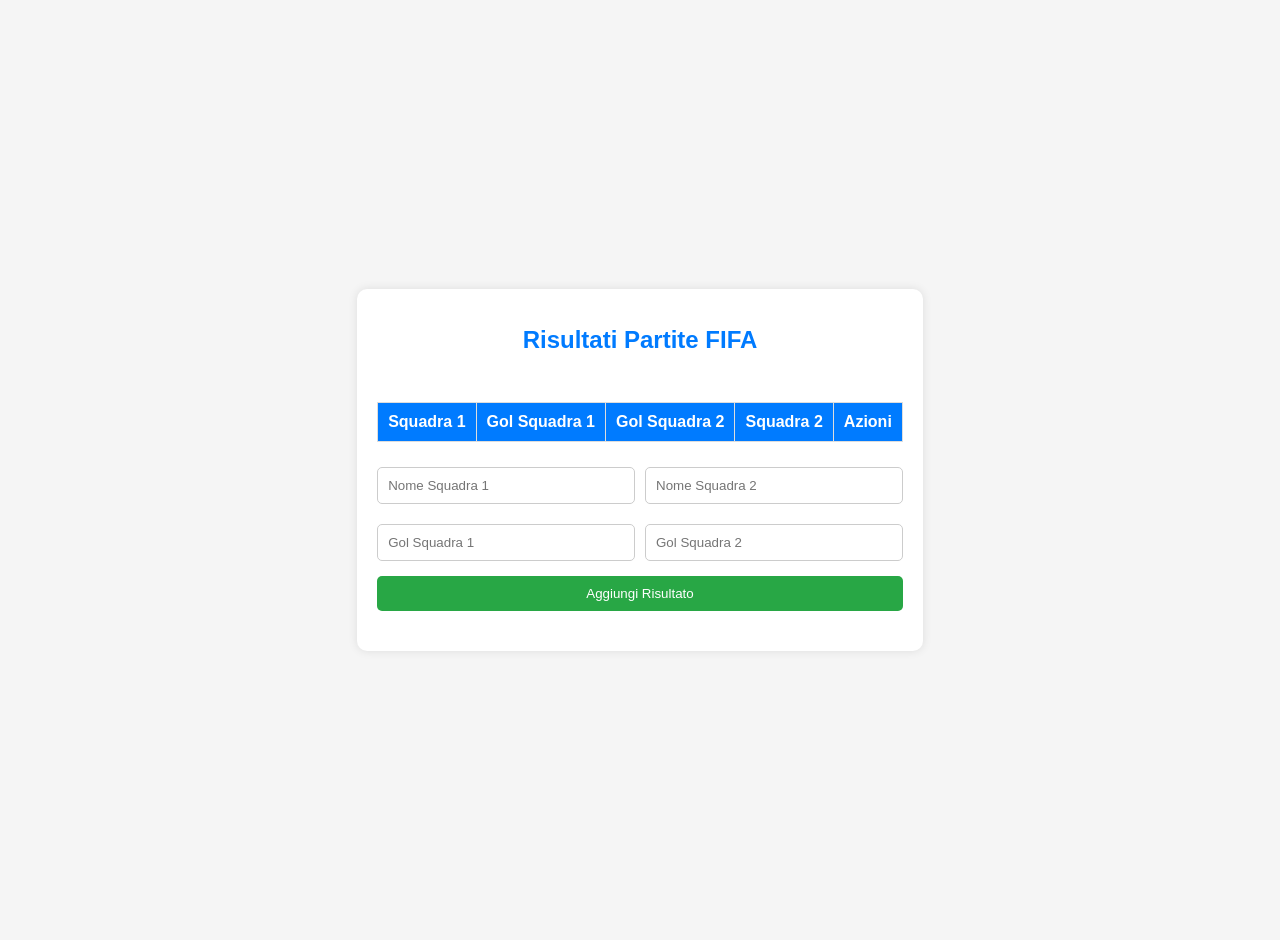
==== index.html @ d4dce255 "Update and rename torneo.html to index.html" ====
<!DOCTYPE html>
<html lang="it">
<head>
    <meta charset="UTF-8">
    <meta name="viewport" content="width=device-width, initial-scale=1.0">
    <title>Risultati Partite FIFA</title>
    <style>
        body {
            font-family: Arial, sans-serif;
            background-color: #f5f5f5;
            margin: 0;
            padding: 20px;
            display: flex;
            justify-content: center;
            align-items: center;
            min-height: 100vh;
        }

        .container {
            max-width: 800px;
            background-color: #fff;
            padding: 20px;
            box-shadow: 0px 0px 10px rgba(0, 0, 0, 0.1);
            border-radius: 10px;
            transition: all 0.3s ease;
        }

        .container:hover {
            transform: scale(1.02);
            box-shadow: 0px 0px 20px rgba(0, 0, 0, 0.2);
        }

        h1 {
            text-align: center;
            color: #007BFF;
            font-size: 24px;
            margin-bottom: 20px;
        }

        table {
            width: 100%;
            border-collapse: collapse;
            margin-bottom: 20px;
            transition: all 0.3s ease;
        }

        table, th, td {
            border: 1px solid #ddd;
        }

        th, td {
            padding: 10px;
            text-align: center;
        }

        th {
            background-color: #007BFF;
            color: white;
        }

        form {
            display: grid;
            grid-template-columns: 1fr 1fr;
            gap: 10px;
            margin-bottom: 20px;
        }

        input[type="text"], input[type="number"] {
            width: 100%;
            padding: 10px;
            margin: 5px 0;
            box-sizing: border-box;
            border: 1px solid #ccc;
            border-radius: 5px;
            transition: border-color 0.3s ease;
        }

        input[type="text"]:focus, input[type="number"]:focus {
            border-color: #007BFF;
        }

        button {
            grid-column: span 2;
            padding: 10px;
            background-color: #28a745;
            color: white;
            border: none;
            border-radius: 5px;
            cursor: pointer;
            transition: background-color 0.3s ease;
        }

        button:hover {
            background-color: #218838;
        }

        .action-btn {
            padding: 5px 10px;
            border-radius: 5px;
            cursor: pointer;
            color: white;
            border: none;
        }

        .edit-btn {
            background-color: #ffc107;
        }

        .delete-btn {
            background-color: #dc3545;
        }

        .message {
            text-align: center;
            color: #28a745;
            font-weight: bold;
            margin-bottom: 10px;
            opacity: 0;
            transition: opacity 0.5s ease;
        }

        .message.visible {
            opacity: 1;
        }
    </style>
</head>
<body>

    <div class="container">
        <h1>Risultati Partite FIFA</h1>

        <!-- Messaggio di conferma -->
        <div class="message" id="successMessage">Risultato aggiunto con successo!</div>

        <!-- Tabella per visualizzare i risultati -->
        <table id="resultsTable">
            <thead>
                <tr>
                    <th>Squadra 1</th>
                    <th>Gol Squadra 1</th>
                    <th>Gol Squadra 2</th>
                    <th>Squadra 2</th>
                    <th>Azioni</th>
                </tr>
            </thead>
            <tbody>
                <!-- I risultati saranno inseriti qui dinamicamente -->
            </tbody>
        </table>

        <!-- Form per inserire nuovi risultati -->
        <form id="resultForm">
            <input type="text" id="team1" placeholder="Nome Squadra 1" required>
            <input type="text" id="team2" placeholder="Nome Squadra 2" required>
            <input type="number" id="goalsTeam1" placeholder="Gol Squadra 1" required>
            <input type="number" id="goalsTeam2" placeholder="Gol Squadra 2" required>
            <button type="submit">Aggiungi Risultato</button>
        </form>
    </div>

    <script>
        // Riferimenti agli elementi del DOM
        const form = document.getElementById('resultForm');
        const resultsTable = document.getElementById('resultsTable').getElementsByTagName('tbody')[0];
        const successMessage = document.getElementById('successMessage');

        // Funzione per mostrare il messaggio di successo
        function showSuccessMessage() {
            successMessage.classList.add('visible');
            setTimeout(() => {
                successMessage.classList.remove('visible');
            }, 2000);
        }

        // Funzione per aggiungere un risultato alla tabella
        form.addEventListener('submit', function(event) {
            event.preventDefault();

            const team1 = document.getElementById('team1').value;
            const team2 = document.getElementById('team2').value;
            const goalsTeam1 = document.getElementById('goalsTeam1').value;
            const goalsTeam2 = document.getElementById('goalsTeam2').value;

            const newRow = document.createElement('tr');
            newRow.innerHTML = `
                <td contenteditable="false">${team1}</td>
                <td contenteditable="false">${goalsTeam1}</td>
                <td contenteditable="false">${goalsTeam2}</td>
                <td contenteditable="false">${team2}</td>
                <td>
                    <button class="action-btn edit-btn" onclick="editRow(this)">Modifica</button>
                    <button class="action-btn delete-btn" onclick="deleteRow(this)">Elimina</button>
                </td>
            `;
            resultsTable.appendChild(newRow);

            // Salva i dati nel localStorage
            saveResults();

            // Mostra messaggio di successo
            showSuccessMessage();

            // Resetta i campi del form
            form.reset();
        });

        // Funzione per salvare i risultati nel localStorage
        function saveResults() {
            const rows = resultsTable.getElementsByTagName('tr');
            const results = [];

            for (let i = 0; i < rows.length; i++) {
                const cols = rows[i].getElementsByTagName('td');
                if (cols.length > 0) {
                    results.push({
                        team1: cols[0].innerText,
                        goalsTeam1: cols[1].innerText,
                        goalsTeam2: cols[2].innerText,
                        team2: cols[3].innerText
                    });
                }
            }

            localStorage.setItem('matchResults', JSON.stringify(results));
        }

        // Funzione per caricare i risultati dal localStorage
        function loadResults() {
            const results = JSON.parse(localStorage.getItem('matchResults')) || [];

            for (let i = 0; i < results.length; i++) {
                const result = results[i];
                const newRow = document.createElement('tr');

                newRow.innerHTML = `
                    <td contenteditable="false">${result.team1}</td>
                    <td contenteditable="false">${result.goalsTeam1}</td>
                    <td contenteditable="false">${result.goalsTeam2}</td>
                    <td contenteditable="false">${result.team2}</td>
                    <td>
                        <button class="action-btn edit-btn" onclick="editRow(this)">Modifica</button>
                        <button class="action-btn delete-btn" onclick="deleteRow(this)">Elimina</button>
                    </td>
                `;

                resultsTable.appendChild(newRow);
            }
        }

        // Funzione per modificare una riga
        function editRow(button) {
            const row = button.parentElement.parentElement;
            const isEditable = row.cells[0].contentEditable === "true";

            // Se la riga è già modificabile, salviamo le modifiche
            if (isEditable) {
                button.textContent = "Modifica";
                for (let i = 0; i < 4; i++) {
                    row.cells[i].contentEditable = "false";
                }

                // Salva i risultati aggiornati nel localStorage
                saveResults();
            } else {
                // Rendiamo la riga modificabile
                button.textContent = "Salva";
                for (let i = 0; i < 4; i++) {
                    row.cells[i].contentEditable = "true";
                }
            }
        }

        // Funzione per eliminare una riga
        function deleteRow(button) {
            const row = button.parentElement.parentElement;
            row.remove();
            saveResults(); // Salva dopo l'eliminazione
        }

        // Carica i risultati quando la pagina viene caricata
        window.onload = loadResults;
    </script>

</body>
</html>
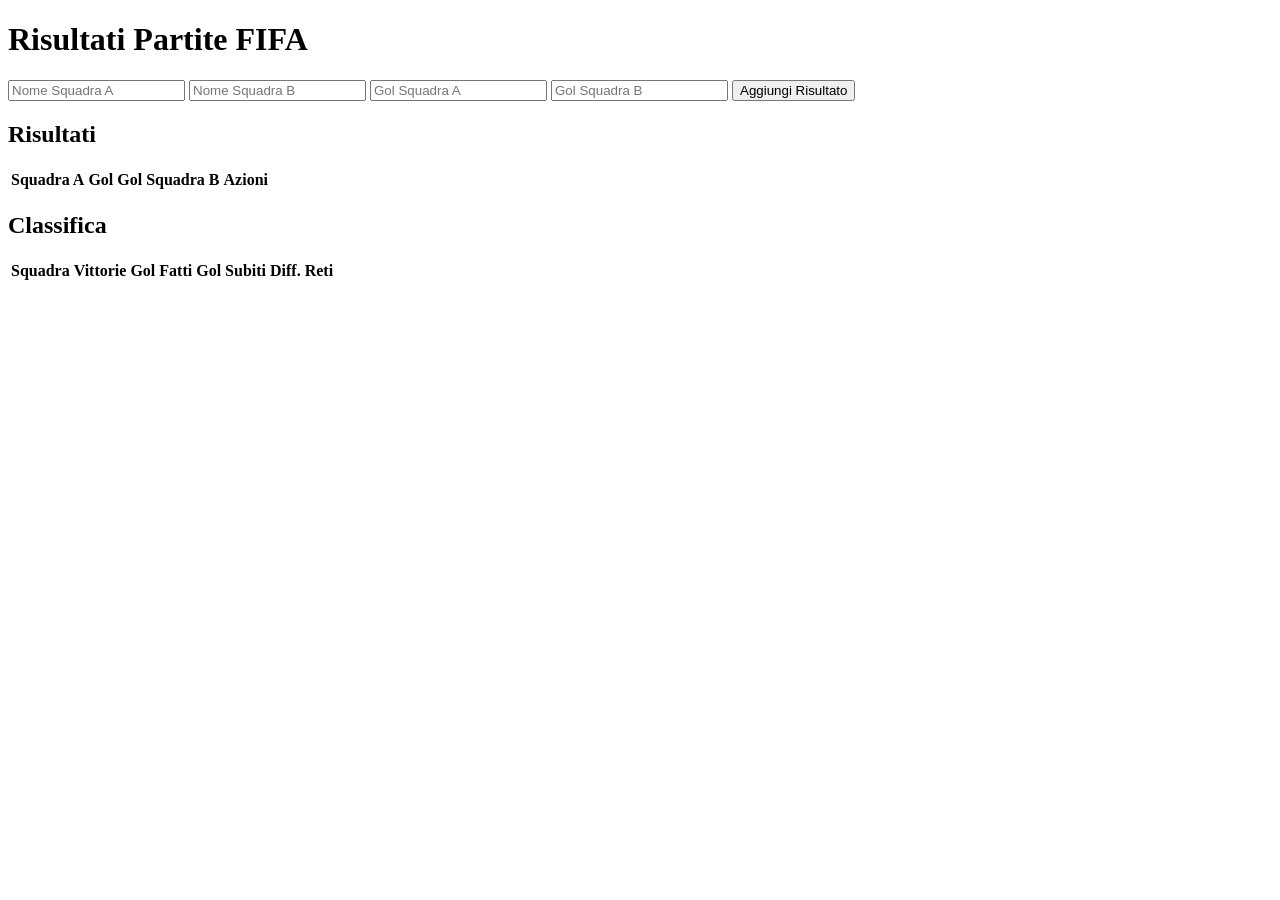
==== commit 6e157518: "Update index.html" ====
--- a/index.html
+++ b/index.html
@@ -4,282 +4,53 @@
     <meta charset="UTF-8">
     <meta name="viewport" content="width=device-width, initial-scale=1.0">
     <title>Risultati Partite FIFA</title>
-    <style>
-        body {
-            font-family: Arial, sans-serif;
-            background-color: #f5f5f5;
-            margin: 0;
-            padding: 20px;
-            display: flex;
-            justify-content: center;
-            align-items: center;
-            min-height: 100vh;
-        }
-
-        .container {
-            max-width: 800px;
-            background-color: #fff;
-            padding: 20px;
-            box-shadow: 0px 0px 10px rgba(0, 0, 0, 0.1);
-            border-radius: 10px;
-            transition: all 0.3s ease;
-        }
-
-        .container:hover {
-            transform: scale(1.02);
-            box-shadow: 0px 0px 20px rgba(0, 0, 0, 0.2);
-        }
-
-        h1 {
-            text-align: center;
-            color: #007BFF;
-            font-size: 24px;
-            margin-bottom: 20px;
-        }
-
-        table {
-            width: 100%;
-            border-collapse: collapse;
-            margin-bottom: 20px;
-            transition: all 0.3s ease;
-        }
-
-        table, th, td {
-            border: 1px solid #ddd;
-        }
-
-        th, td {
-            padding: 10px;
-            text-align: center;
-        }
-
-        th {
-            background-color: #007BFF;
-            color: white;
-        }
-
-        form {
-            display: grid;
-            grid-template-columns: 1fr 1fr;
-            gap: 10px;
-            margin-bottom: 20px;
-        }
-
-        input[type="text"], input[type="number"] {
-            width: 100%;
-            padding: 10px;
-            margin: 5px 0;
-            box-sizing: border-box;
-            border: 1px solid #ccc;
-            border-radius: 5px;
-            transition: border-color 0.3s ease;
-        }
-
-        input[type="text"]:focus, input[type="number"]:focus {
-            border-color: #007BFF;
-        }
-
-        button {
-            grid-column: span 2;
-            padding: 10px;
-            background-color: #28a745;
-            color: white;
-            border: none;
-            border-radius: 5px;
-            cursor: pointer;
-            transition: background-color 0.3s ease;
-        }
-
-        button:hover {
-            background-color: #218838;
-        }
-
-        .action-btn {
-            padding: 5px 10px;
-            border-radius: 5px;
-            cursor: pointer;
-            color: white;
-            border: none;
-        }
-
-        .edit-btn {
-            background-color: #ffc107;
-        }
-
-        .delete-btn {
-            background-color: #dc3545;
-        }
-
-        .message {
-            text-align: center;
-            color: #28a745;
-            font-weight: bold;
-            margin-bottom: 10px;
-            opacity: 0;
-            transition: opacity 0.5s ease;
-        }
-
-        .message.visible {
-            opacity: 1;
-        }
-    </style>
+    <link rel="stylesheet" href="styles.css">
 </head>
 <body>
-
     <div class="container">
         <h1>Risultati Partite FIFA</h1>
-
-        <!-- Messaggio di conferma -->
-        <div class="message" id="successMessage">Risultato aggiunto con successo!</div>
-
-        <!-- Tabella per visualizzare i risultati -->
-        <table id="resultsTable">
-            <thead>
-                <tr>
-                    <th>Squadra 1</th>
-                    <th>Gol Squadra 1</th>
-                    <th>Gol Squadra 2</th>
-                    <th>Squadra 2</th>
-                    <th>Azioni</th>
-                </tr>
-            </thead>
-            <tbody>
-                <!-- I risultati saranno inseriti qui dinamicamente -->
-            </tbody>
-        </table>
-
-        <!-- Form per inserire nuovi risultati -->
-        <form id="resultForm">
-            <input type="text" id="team1" placeholder="Nome Squadra 1" required>
-            <input type="text" id="team2" placeholder="Nome Squadra 2" required>
-            <input type="number" id="goalsTeam1" placeholder="Gol Squadra 1" required>
-            <input type="number" id="goalsTeam2" placeholder="Gol Squadra 2" required>
-            <button type="submit">Aggiungi Risultato</button>
-        </form>
+        <div class="input-section">
+            <input type="text" id="teamA" placeholder="Nome Squadra A">
+            <input type="text" id="teamB" placeholder="Nome Squadra B">
+            <input type="number" id="scoreA" placeholder="Gol Squadra A">
+            <input type="number" id="scoreB" placeholder="Gol Squadra B">
+            <button id="addButton">Aggiungi Risultato</button>
+        </div>
+        <div class="results">
+            <h2>Risultati</h2>
+            <table id="resultsTable">
+                <thead>
+                    <tr>
+                        <th>Squadra A</th>
+                        <th>Gol</th>
+                        <th>Gol</th>
+                        <th>Squadra B</th>
+                        <th>Azioni</th>
+                    </tr>
+                </thead>
+                <tbody id="resultsBody">
+                </tbody>
+            </table>
+        </div>
+        <div class="standings">
+            <h2>Classifica</h2>
+            <table id="standingsTable">
+                <thead>
+                    <tr>
+                        <th>Squadra</th>
+                        <th>Vittorie</th>
+                        <th>Gol Fatti</th>
+                        <th>Gol Subiti</th>
+                        <th>Diff. Reti</th>
+                    </tr>
+                </thead>
+                <tbody id="standingsBody">
+                </tbody>
+            </table>
+        </div>
     </div>
 
-    <script>
-        // Riferimenti agli elementi del DOM
-        const form = document.getElementById('resultForm');
-        const resultsTable = document.getElementById('resultsTable').getElementsByTagName('tbody')[0];
-        const successMessage = document.getElementById('successMessage');
-
-        // Funzione per mostrare il messaggio di successo
-        function showSuccessMessage() {
-            successMessage.classList.add('visible');
-            setTimeout(() => {
-                successMessage.classList.remove('visible');
-            }, 2000);
-        }
-
-        // Funzione per aggiungere un risultato alla tabella
-        form.addEventListener('submit', function(event) {
-            event.preventDefault();
-
-            const team1 = document.getElementById('team1').value;
-            const team2 = document.getElementById('team2').value;
-            const goalsTeam1 = document.getElementById('goalsTeam1').value;
-            const goalsTeam2 = document.getElementById('goalsTeam2').value;
-
-            const newRow = document.createElement('tr');
-            newRow.innerHTML = `
-                <td contenteditable="false">${team1}</td>
-                <td contenteditable="false">${goalsTeam1}</td>
-                <td contenteditable="false">${goalsTeam2}</td>
-                <td contenteditable="false">${team2}</td>
-                <td>
-                    <button class="action-btn edit-btn" onclick="editRow(this)">Modifica</button>
-                    <button class="action-btn delete-btn" onclick="deleteRow(this)">Elimina</button>
-                </td>
-            `;
-            resultsTable.appendChild(newRow);
-
-            // Salva i dati nel localStorage
-            saveResults();
-
-            // Mostra messaggio di successo
-            showSuccessMessage();
-
-            // Resetta i campi del form
-            form.reset();
-        });
-
-        // Funzione per salvare i risultati nel localStorage
-        function saveResults() {
-            const rows = resultsTable.getElementsByTagName('tr');
-            const results = [];
-
-            for (let i = 0; i < rows.length; i++) {
-                const cols = rows[i].getElementsByTagName('td');
-                if (cols.length > 0) {
-                    results.push({
-                        team1: cols[0].innerText,
-                        goalsTeam1: cols[1].innerText,
-                        goalsTeam2: cols[2].innerText,
-                        team2: cols[3].innerText
-                    });
-                }
-            }
-
-            localStorage.setItem('matchResults', JSON.stringify(results));
-        }
-
-        // Funzione per caricare i risultati dal localStorage
-        function loadResults() {
-            const results = JSON.parse(localStorage.getItem('matchResults')) || [];
-
-            for (let i = 0; i < results.length; i++) {
-                const result = results[i];
-                const newRow = document.createElement('tr');
-
-                newRow.innerHTML = `
-                    <td contenteditable="false">${result.team1}</td>
-                    <td contenteditable="false">${result.goalsTeam1}</td>
-                    <td contenteditable="false">${result.goalsTeam2}</td>
-                    <td contenteditable="false">${result.team2}</td>
-                    <td>
-                        <button class="action-btn edit-btn" onclick="editRow(this)">Modifica</button>
-                        <button class="action-btn delete-btn" onclick="deleteRow(this)">Elimina</button>
-                    </td>
-                `;
-
-                resultsTable.appendChild(newRow);
-            }
-        }
-
-        // Funzione per modificare una riga
-        function editRow(button) {
-            const row = button.parentElement.parentElement;
-            const isEditable = row.cells[0].contentEditable === "true";
-
-            // Se la riga è già modificabile, salviamo le modifiche
-            if (isEditable) {
-                button.textContent = "Modifica";
-                for (let i = 0; i < 4; i++) {
-                    row.cells[i].contentEditable = "false";
-                }
-
-                // Salva i risultati aggiornati nel localStorage
-                saveResults();
-            } else {
-                // Rendiamo la riga modificabile
-                button.textContent = "Salva";
-                for (let i = 0; i < 4; i++) {
-                    row.cells[i].contentEditable = "true";
-                }
-            }
-        }
-
-        // Funzione per eliminare una riga
-        function deleteRow(button) {
-            const row = button.parentElement.parentElement;
-            row.remove();
-            saveResults(); // Salva dopo l'eliminazione
-        }
-
-        // Carica i risultati quando la pagina viene caricata
-        window.onload = loadResults;
-    </script>
-
+    <script src="script.js"></script>
 </body>
 </html>
+
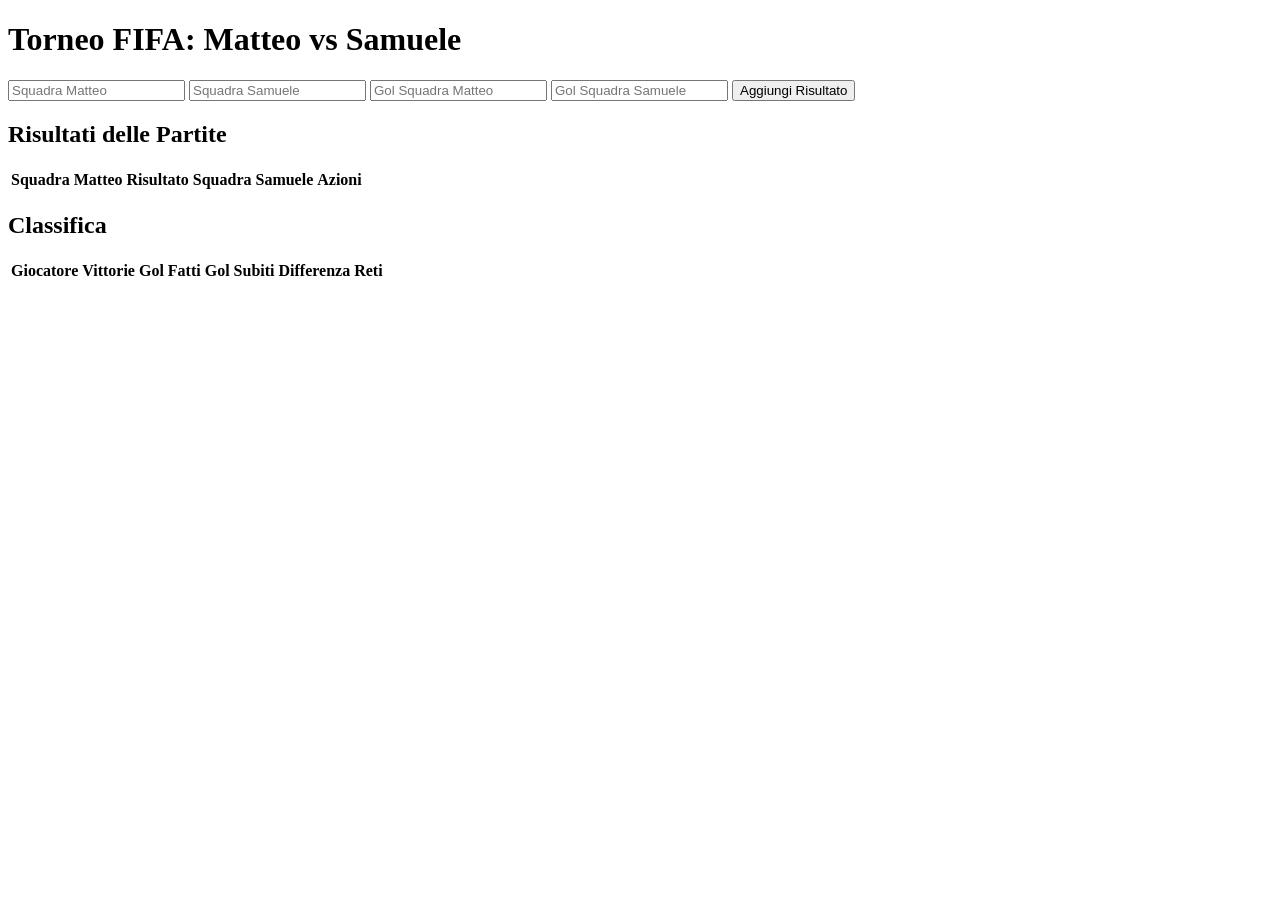
==== commit 32dc571a: "Update index.html" ====
--- a/index.html
+++ b/index.html
@@ -3,48 +3,53 @@
 <head>
     <meta charset="UTF-8">
     <meta name="viewport" content="width=device-width, initial-scale=1.0">
+    <link href="https://fonts.googleapis.com/css2?family=Roboto:wght@400;700&display=swap" rel="stylesheet">
+    <link rel="stylesheet" href="styles.css">
     <title>Risultati Partite FIFA</title>
-    <link rel="stylesheet" href="styles.css">
 </head>
 <body>
     <div class="container">
-        <h1>Risultati Partite FIFA</h1>
+        <h1>Torneo FIFA: Matteo vs Samuele</h1>
+
         <div class="input-section">
-            <input type="text" id="teamA" placeholder="Nome Squadra A">
-            <input type="text" id="teamB" placeholder="Nome Squadra B">
-            <input type="number" id="scoreA" placeholder="Gol Squadra A">
-            <input type="number" id="scoreB" placeholder="Gol Squadra B">
-            <button id="addButton">Aggiungi Risultato</button>
+            <input type="text" id="teamA" placeholder="Squadra Matteo">
+            <input type="text" id="teamB" placeholder="Squadra Samuele">
+            <input type="number" id="scoreA" placeholder="Gol Squadra Matteo" min="0">
+            <input type="number" id="scoreB" placeholder="Gol Squadra Samuele" min="0">
+            <button onclick="addResult()">Aggiungi Risultato</button>
         </div>
+
         <div class="results">
-            <h2>Risultati</h2>
-            <table id="resultsTable">
+            <h2>Risultati delle Partite</h2>
+            <table>
                 <thead>
                     <tr>
-                        <th>Squadra A</th>
-                        <th>Gol</th>
-                        <th>Gol</th>
-                        <th>Squadra B</th>
+                        <th>Squadra Matteo</th>
+                        <th>Risultato</th>
+                        <th>Squadra Samuele</th>
                         <th>Azioni</th>
                     </tr>
                 </thead>
                 <tbody id="resultsBody">
+                    <!-- I risultati delle partite appariranno qui -->
                 </tbody>
             </table>
         </div>
+
         <div class="standings">
             <h2>Classifica</h2>
-            <table id="standingsTable">
+            <table>
                 <thead>
                     <tr>
-                        <th>Squadra</th>
+                        <th>Giocatore</th>
                         <th>Vittorie</th>
                         <th>Gol Fatti</th>
                         <th>Gol Subiti</th>
-                        <th>Diff. Reti</th>
+                        <th>Differenza Reti</th>
                     </tr>
                 </thead>
                 <tbody id="standingsBody">
+                    <!-- La classifica apparirà qui -->
                 </tbody>
             </table>
         </div>
@@ -53,4 +58,5 @@
     <script src="script.js"></script>
 </body>
 </html>
-
+</body>
+</html>
